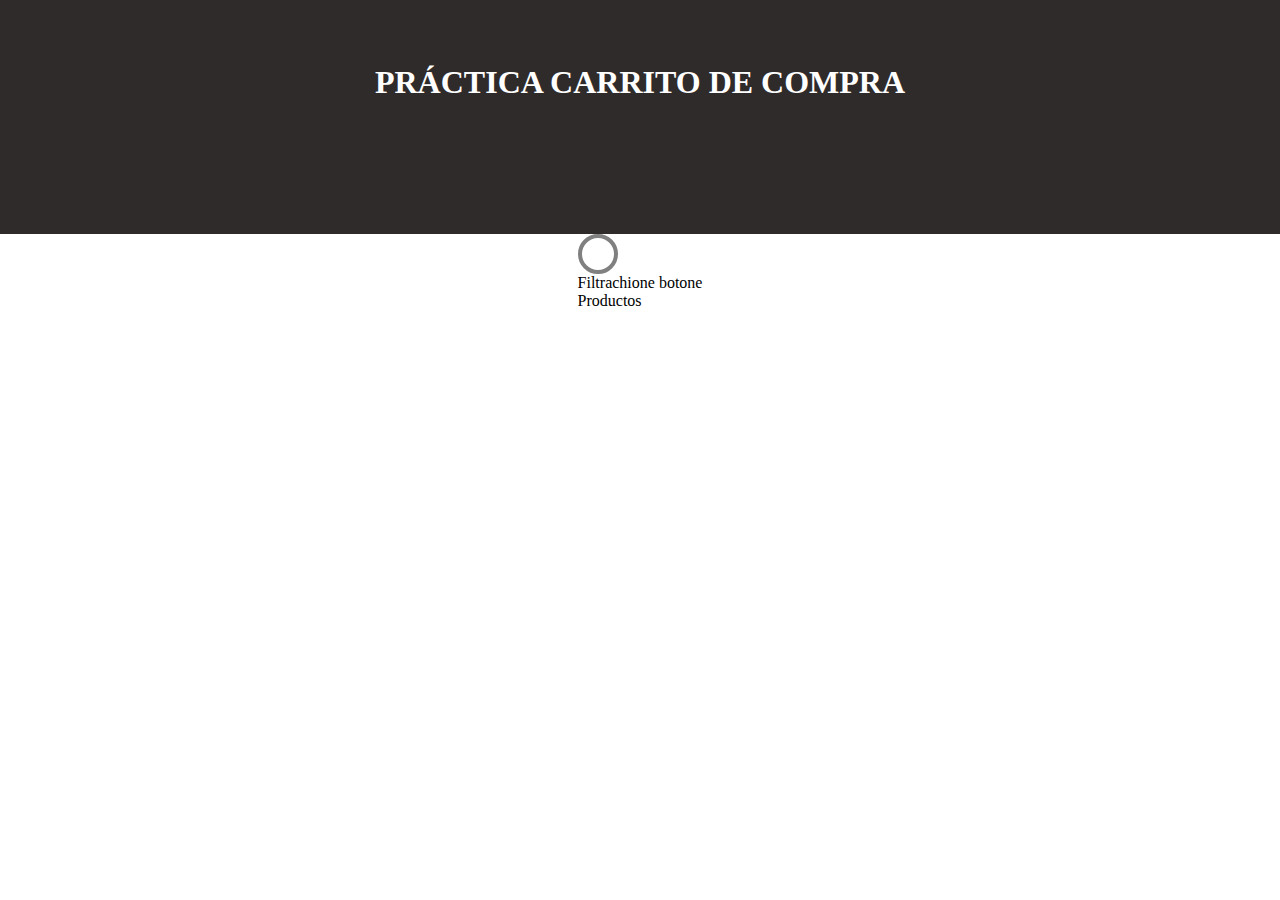
==== index.html @ 334a498a "first" ====
<!DOCTYPE html>
<html lang="es">

<head>
    <meta charset="UTF-8">
    <meta http-equiv="X-UA-Compatible" content="IE=edge">
    <meta name="viewport" content="width=device-width, initial-scale=1.0">
    <title>Index</title>
    <link rel="stylesheet" href="https://cdnjs.cloudflare.com/ajax/libs/font-awesome/6.3.0/css/all.min.css"
        integrity="sha512-SzlrxWUlpfuzQ+pcUCosxcglQRNAq/DZjVsC0lE40xsADsfeQoEypE+enwcOiGjk/bSuGGKHEyjSoQ1zVisanQ=="
        crossorigin="anonymous" referrerpolicy="no-referrer" />
    <link rel="stylesheet" type="text/css" href="css/main.css" />
</head>

<body>

    <header class="h1">
        <h1>PRÁCTICA CARRITO DE COMPRA</h1>
        <div id="logoCarrito"> <i class="fa-solid fa-cart-shopping fa-3x"></i> </div>
    </header>

    <main>
        <section>
            <div class="box">
                <form name="search">
                    <input type="text" class="input" name="txt" onmouseout="this.value = ''; this.blur();">
                </form>
                <i class="fas fa-search"></i>         
            </div>
        </section>

        <section>
            <div id="botonesFiltro"> Filtrachione botone</div>
            <div id="cardIndez"> Productos</div>
        </section>
    </main>





    <script src="js/main.js"></script>

</body>

</html>
---- css/main.css ----
* {
    padding: 0 auto;
    margin: 0 auto;
    box-sizing: border-box;
}

:root {
   --dark:black;
   --medium: gray;
   --light: white;
   --cuasi: rgb(48, 43, 43);
}

.h1 {
   background-color: var(--cuasi);
   color: var(--light);
   text-align: center;
   padding: 5%;
   width: 100%;
}

#logoCarrito {
    padding-top: 6%;
    text-align: right;
}

.tablacont {
    border-collapse: collapse;
}

.tablacont th, .tablacont td {
   border-bottom: 1px solid var(--dark);
   padding: 8px;
   text-align: center;
}

.tablacont th {
    padding-top: 12px;
    padding-bottom: 12px;
    text-align: center;
}

#formulario {
    margin: auto;
    padding: 10px;
    padding-left: 10%;
    text-align: center;
  }

  body{
 
    background: var(--light);
    display: flex;
    justify-content: space-evenly;
    align-items: center;
    flex-direction: column;
    align-content: center;
}
.box{
    position: relative;
}

.input {
    padding: 5px;
    width: 40px;
    height: 40px;
    background: none;
    border: 4px solid var(--medium);
    border-radius: 50px;
    box-sizing: border-box;
    font-size: 26px;
    color: var(--light);
    outline: none;
    transition: .5s;
}
.box:hover input{
    width: 350px;
    background: var(--dark);
    border-radius: 10px;
}
.box i{
    position: absolute;
    top: 50%;
    right: 15px;
    transform: translate(-50%,-50%);
    font-size: 26px;
    color: var(--dark);
    transition: .2s;
}
.box:hover i{
    opacity: 0;
    z-index: -1;
}
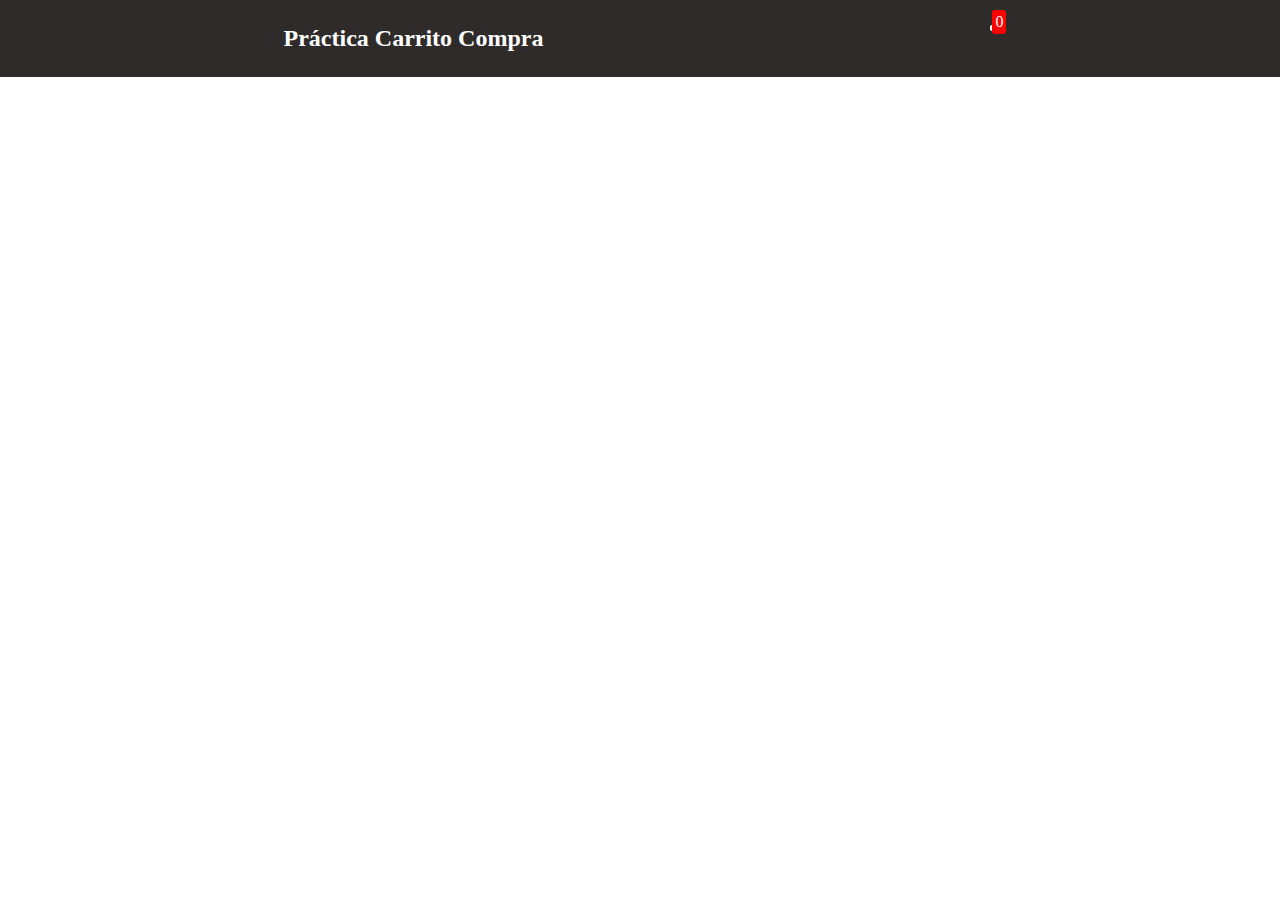
==== commit 0ab72baf: "aunqueda" ====
--- a/index.html
+++ b/index.html
@@ -14,27 +14,24 @@
 
 <body>
 
-    <header class="h1">
-        <h1>PRÁCTICA CARRITO DE COMPRA</h1>
-        <div id="logoCarrito"> <i class="fa-solid fa-cart-shopping fa-3x"></i> </div>
-    </header>
+    <div class="nav">
+        <a href="index.html">
+            <h2>Práctica Carrito Compra</h2>
+        </a>
 
-    <main>
-        <section>
-            <div class="box">
-                <form name="search">
-                    <input type="text" class="input" name="txt" onmouseout="this.value = ''; this.blur();">
-                </form>
-                <i class="fas fa-search"></i>         
+        <a href="carritoCompra.html">
+            <div class="carrito">
+                <i class="fa-solid fa-cart-shopping"></i>
+                <div id="totalcarrito" class="totalcarrito">0</div>
             </div>
-        </section>
+        </a>
 
-        <section>
-            <div id="botonesFiltro"> Filtrachione botone</div>
-            <div id="cardIndez"> Productos</div>
-        </section>
-    </main>
+    </div>
 
+    <div id="productos" class="productos">
+
+
+    </div>
 
 
 
--- a/css/main.css
+++ b/css/main.css
@@ -5,89 +5,70 @@
 }
 
 :root {
-   --dark:black;
-   --medium: gray;
-   --light: white;
-   --cuasi: rgb(48, 43, 43);
+    --dark: black;
+    --medium: gray;
+    --light: white;
+    --cuasi: rgb(48, 43, 43);
+    --rojo: red;
 }
 
-.h1 {
-   background-color: var(--cuasi);
-   color: var(--light);
-   text-align: center;
-   padding: 5%;
-   width: 100%;
+
+i {
+    cursor: pointer;
 }
 
-#logoCarrito {
-    padding-top: 6%;
-    text-align: right;
+a {
+    text-decoration: none;
+    color: var(--light);
 }
 
-.tablacont {
-    border-collapse: collapse;
+.nav {
+    display: flex;
+    /* flex-direction: row; */
+    justify-content: space-between;
+    background-color: var(--cuasi);
+    color: var(--light);
+    padding: 25px 60px;
+    margin-bottom: 30px;
 }
 
-.tablacont th, .tablacont td {
-   border-bottom: 1px solid var(--dark);
-   padding: 8px;
-   text-align: center;
+.carrito {
+    position: relative;
+    background-color: var(--light);
+    color: var(--cuasi);
+    font-size: 30px;
+    padding: 3px;
+    border-radius: 2px;
 }
 
-.tablacont th {
-    padding-top: 12px;
-    padding-bottom: 12px;
-    text-align: center;
+.totalcarrito {
+    position: absolute;
+    top: -15px;
+    right: -10px;
+    font-size: 16px;
+    background-color: var(--rojo);
+    color: var(--light);
+    padding: 3px;
+    border-radius: 3px;
 }
 
-#formulario {
-    margin: auto;
-    padding: 10px;
-    padding-left: 10%;
-    text-align: center;
-  }
 
-  body{
- 
-    background: var(--light);
-    display: flex;
-    justify-content: space-evenly;
-    align-items: center;
-    flex-direction: column;
-    align-content: center;
-}
-.box{
-    position: relative;
+.productos {
+    display: grid;
+    grid-template-columns: repeat(4, 223px);
+    gap: 30px;
+    justify-content: center;
 }
 
-.input {
-    padding: 5px;
-    width: 40px;
-    height: 40px;
-    background: none;
-    border: 4px solid var(--medium);
-    border-radius: 50px;
-    box-sizing: border-box;
-    font-size: 26px;
-    color: var(--light);
-    outline: none;
-    transition: .5s;
+@media (max-width: 1000px) {
+    .productos {
+        grid-template-columns: repeat(2, 223px);
+    }
 }
-.box:hover input{
-    width: 350px;
-    background: var(--dark);
-    border-radius: 10px;
+
+@media (max-width: 500px) {
+    .productos {
+        grid-template-columns: repeat(1, 223px);
+    }
 }
-.box i{
-    position: absolute;
-    top: 50%;
-    right: 15px;
-    transform: translate(-50%,-50%);
-    font-size: 26px;
-    color: var(--dark);
-    transition: .2s;
-}
-.box:hover i{
-    opacity: 0;
-    z-index: -1;
-}
+
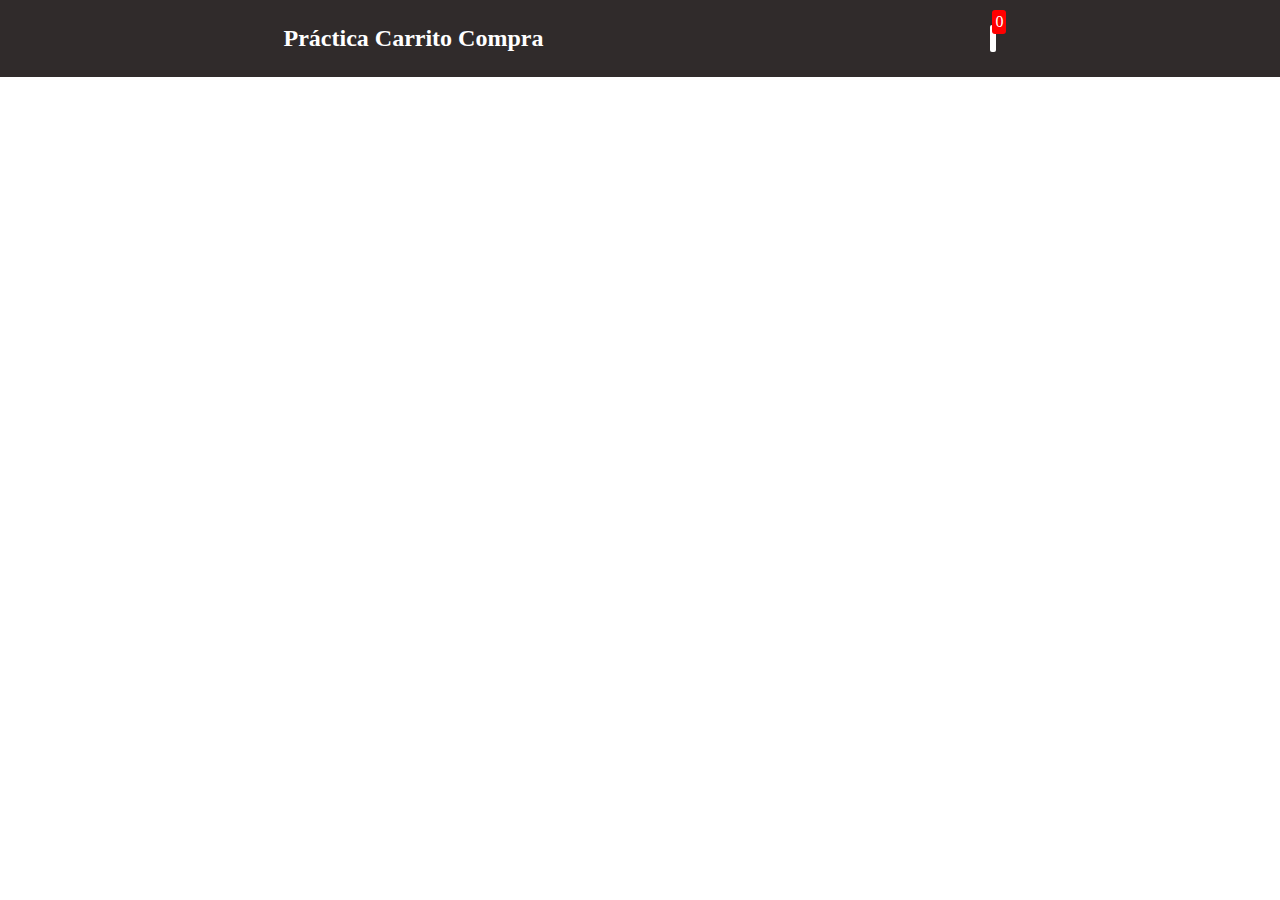
==== commit fff37adb: "ayuda Hector" ====
--- a/index.html
+++ b/index.html
@@ -19,23 +19,37 @@
             <h2>Práctica Carrito Compra</h2>
         </a>
 
-        <a href="carritoCompra.html">
+        
             <div class="carrito">
                 <i class="fa-solid fa-cart-shopping"></i>
                 <div id="totalcarrito" class="totalcarrito">0</div>
+                <div class="toggle ocultar">
+                    <table id="tablaEntera">
+                        <thead>
+                            <tr>
+                                <th>Imagen</th>
+                                <th>Nombre</th>
+                                <th>Precio</th>
+                                <th>Cantidad</th>
+                                <th>Subtotal</th>
+                                <th>Eliminar</th>
+                            </tr>
+                        </thead>
+                        <tbody id="tabla"></tbody>
+                    </table>
+                    <a href="carritoCompra.html">Comprar</a> 
+                </div>
             </div>
-        </a>
-
-    </div>
-
-    <div id="productos" class="productos">
-
+     
 
     </div>
 
 
 
 
+
+    <div id="card" class="productos"></div>
+
     <script src="js/main.js"></script>
 
 </body>
--- a/css/main.css
+++ b/css/main.css
@@ -55,20 +55,29 @@
 
 .productos {
     display: grid;
-    grid-template-columns: repeat(4, 223px);
-    gap: 30px;
+    grid-template-columns: repeat(1, 1fr);
+    gap: 20px;
     justify-content: center;
 }
 
-@media (max-width: 1000px) {
+.ocultar {
+    display: none;
+}
+
+@media (min-width: 768px) {  
     .productos {
-        grid-template-columns: repeat(2, 223px);
+        grid-template-columns: repeat(2, 1fr);
     }
 }
 
-@media (max-width: 500px) {
+@media (min-width: 992px) {
     .productos {
-        grid-template-columns: repeat(1, 223px);
+        grid-template-columns: repeat(3, 1fr);
     }
 }
 
+@media (min-width: 1200px) {
+    .productos {
+        grid-template-columns: repeat(4, 1fr);
+    }
+}
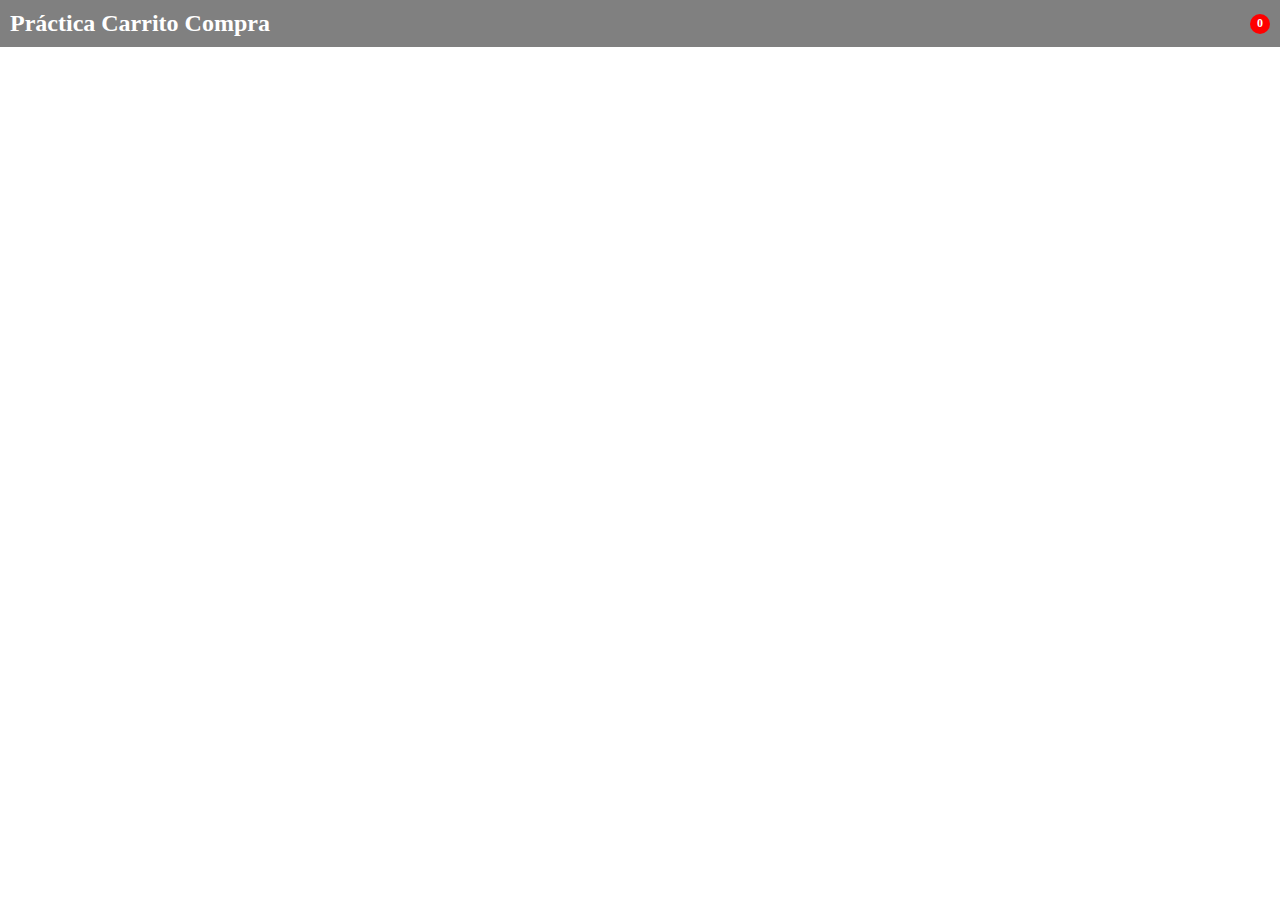
==== commit 687e72f1: "maquetación básica terminada" ====
--- a/index.html
+++ b/index.html
@@ -21,7 +21,7 @@
 
         
             <div class="carrito">
-                <i class="fa-solid fa-cart-shopping"></i>
+                <i class="fa-solid fa-cart-shopping fa-lg"></i>
                 <div id="totalcarrito" class="totalcarrito">0</div>
                 <div class="toggle ocultar">
                     <table id="tablaEntera">
--- a/css/main.css
+++ b/css/main.css
@@ -1,83 +1,209 @@
 * {
-    padding: 0 auto;
-    margin: 0 auto;
-    box-sizing: border-box;
+  padding: 0;
+  margin: 0;
+  box-sizing: border-box;
 }
 
 :root {
-    --dark: black;
-    --medium: gray;
-    --light: white;
-    --cuasi: rgb(48, 43, 43);
-    --rojo: red;
-}
-
-
+  --dark: black;
+  --medium: gray;
+  --light: white;
+  --cuasi: rgb(48, 43, 43);
+  --rojo: red;
+}
+
+/* Estilos de elementos específicos */
 i {
-    cursor: pointer;
+  cursor: pointer;
 }
 
 a {
-    text-decoration: none;
-    color: var(--light);
-}
-
+  text-decoration: none;
+  color: var(--light);
+}
+
+.ocultar {
+  display: none;
+}
+
+.carrito .toggle {
+  position: fixed;
+  top: 50px;
+  right: 20px;
+  width: 90%;
+  max-width: 500px;
+  background-color: var(--light);
+  z-index: 9999;
+  padding: 20px;
+  border-radius: 5px;
+  box-shadow: 0px 2px 5px rgba(0, 0, 0, 0.3);
+}
 .nav {
-    display: flex;
-    /* flex-direction: row; */
-    justify-content: space-between;
-    background-color: var(--cuasi);
-    color: var(--light);
-    padding: 25px 60px;
-    margin-bottom: 30px;
+  display: flex;
+  justify-content: space-between;
+  align-items: center;
+  background-color: var(--medium);
+  padding: 10px;
 }
 
 .carrito {
-    position: relative;
-    background-color: var(--light);
-    color: var(--cuasi);
-    font-size: 30px;
-    padding: 3px;
-    border-radius: 2px;
-}
-
-.totalcarrito {
-    position: absolute;
-    top: -15px;
-    right: -10px;
-    font-size: 16px;
-    background-color: var(--rojo);
-    color: var(--light);
-    padding: 3px;
-    border-radius: 3px;
-}
-
-
+  display: flex;
+  align-items: center;
+  gap: 5px;
+}
+
+.fa-cart-shopping {
+  color: var(--light);
+}
+
+#totalcarrito {
+  background-color: var(--rojo);
+  color: var(--light);
+  border-radius: 50%;
+  width: 20px;
+  height: 20px;
+  display: flex;
+  justify-content: center;
+  align-items: center;
+  font-size: 12px;
+  font-weight: bold;
+}
+
+/* Estilos de la tabla */
+#tablaEntera {
+  width: 100%;
+  border-collapse: collapse;
+  margin-top: 1rem;
+}
+
+#tablaEntera th {
+  font-weight: bold;
+  text-align: left;
+  border-bottom: 1px solid var(--medium);
+  padding: 0.5rem;
+}
+
+#tablaEntera td {
+  border-bottom: 1px solid var(--medium);
+  padding: 0.5rem;
+}
+
+.thumbnail {
+  width: 100%;
+  max-width: 70px;
+  height: auto;
+}
+
+.comprar,
+.vaciar {
+  display: block;
+  margin-top: 1rem;
+  width: 100%;
+}
+
+.cardIndex {
+  background-color: var(--medium);
+  border-radius: 10px;
+  box-shadow: 2px 2px 5px rgba(0, 0, 0, 0.3);
+  display: inline-block;
+  margin: 10px;
+  padding: 10px;
+  text-align: center;
+  width: 100%;
+  max-width: 350px;
+  grid-template-columns: repeat(1, 1fr);
+}
+
+.card-img {
+  height: 200px;
+  object-fit: contain;
+  width: 100%;
+}
+
+.card-title {
+  color: var(--dark);
+  font-size: 24px;
+  margin-top: 10px;
+}
+
+.divEstrella {
+  display: flex;
+  justify-content: center;
+  margin: 10px auto;
+}
+
+.divEstrella img {
+  height: 30px;
+  margin-right: 5px;
+  width: 30px;
+}
+
+.addBtn {
+  background-color: var(--rojo);
+  border: none;
+  border-radius: 20px;
+  color: var(--light);
+  cursor: pointer;
+  font-size: 18px;
+  margin-top: 20px;
+  padding: 10px 20px;
+}
+
+@media (max-width: 768px) {
+  #tablaEntera th,
+  #tablaEntera td {
+    display: block;
+    width: 100%;
+  }
+  
+  #tablaEntera td:before {
+    content: attr(data-label);
+    float: left;
+    font-weight: bold;
+    margin-right: 0.5rem;
+  }
+  
+  .thumbnail {
+    max-width: 50px;
+  }
+}
 .productos {
-    display: grid;
-    grid-template-columns: repeat(1, 1fr);
-    gap: 20px;
-    justify-content: center;
-}
-
-.ocultar {
+  column-count: 1;
+}
+
+/* Estilos para pantallas hasta 992px */
+@media (min-width: 768px) and (max-width: 992px) {
+  #tablaEntera th:nth-child(4),
+  #tablaEntera td:nth-child(4) {
     display: none;
-}
-
-@media (min-width: 768px) {  
-    .productos {
-        grid-template-columns: repeat(2, 1fr);
-    }
-}
-
-@media (min-width: 992px) {
-    .productos {
-        grid-template-columns: repeat(3, 1fr);
-    }
-}
-
-@media (min-width: 1200px) {
-    .productos {
-        grid-template-columns: repeat(4, 1fr);
-    }
-}
+  }
+  
+  #tablaEntera th:nth-child(5),
+  #tablaEntera td:nth-child(5) {
+    display: none;
+  }
+  
+  .comprar,
+  .vaciar {
+    margin-top: 0;
+  }
+}
+.productos {
+  grid-template-columns: repeat(2, 1fr);
+}
+
+/* Estilos para pantallas hasta 1200px */
+@media (min-width: 992px) and (max-width: 1200px) {
+  #tablaEntera th:nth-child(3),
+  #tablaEntera td:nth-child(3) {
+    display: none;
+  }
+}
+
+.productos {
+  grid-template-columns: repeat(4, 1fr);
+}
+
+
+
+
